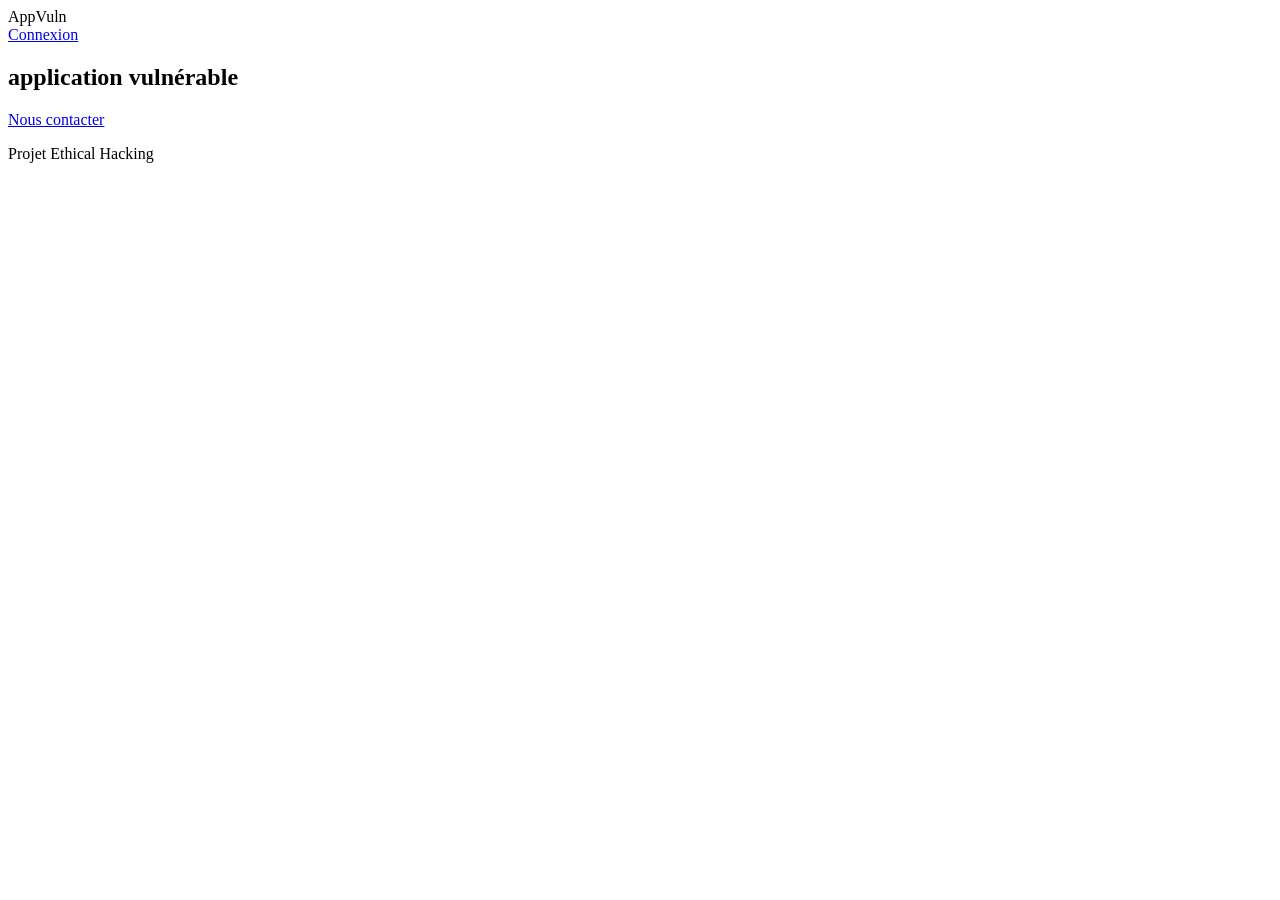
==== app-vulnerable/public/index.html @ 9e29b0c2 "site" ====
<!DOCTYPE html>
<html lang="en">
<head>
    <meta charset="UTF-8">
    <meta name="viewport" content="width=device-width, initial-scale=1.0">
    <title>Site Vulnérable</title>
    <link rel="stylesheet" href="style.css">
</head>
<body>
    <!DOCTYPE html>
<html lang="fr">

<body>

    <header>
        <div class="logo">
            AppVuln
        </div>

        <nav>
            <a href="login.html" class="btn">Connexion</a>
        </nav>
    </header>

    <main>

        <section class="hero">

            <h1>application vulnérable</h1>

            <div class="buttons">
                <a href="contact.html" class="btn secondary">Nous contacter</a>
            </div>

        </section>

        <section class="features">  

        </section>

    </main>

    <footer>
        <p>Projet Ethical Hacking</p>
    </footer>

</body>
</html>
    
</body>
</html>
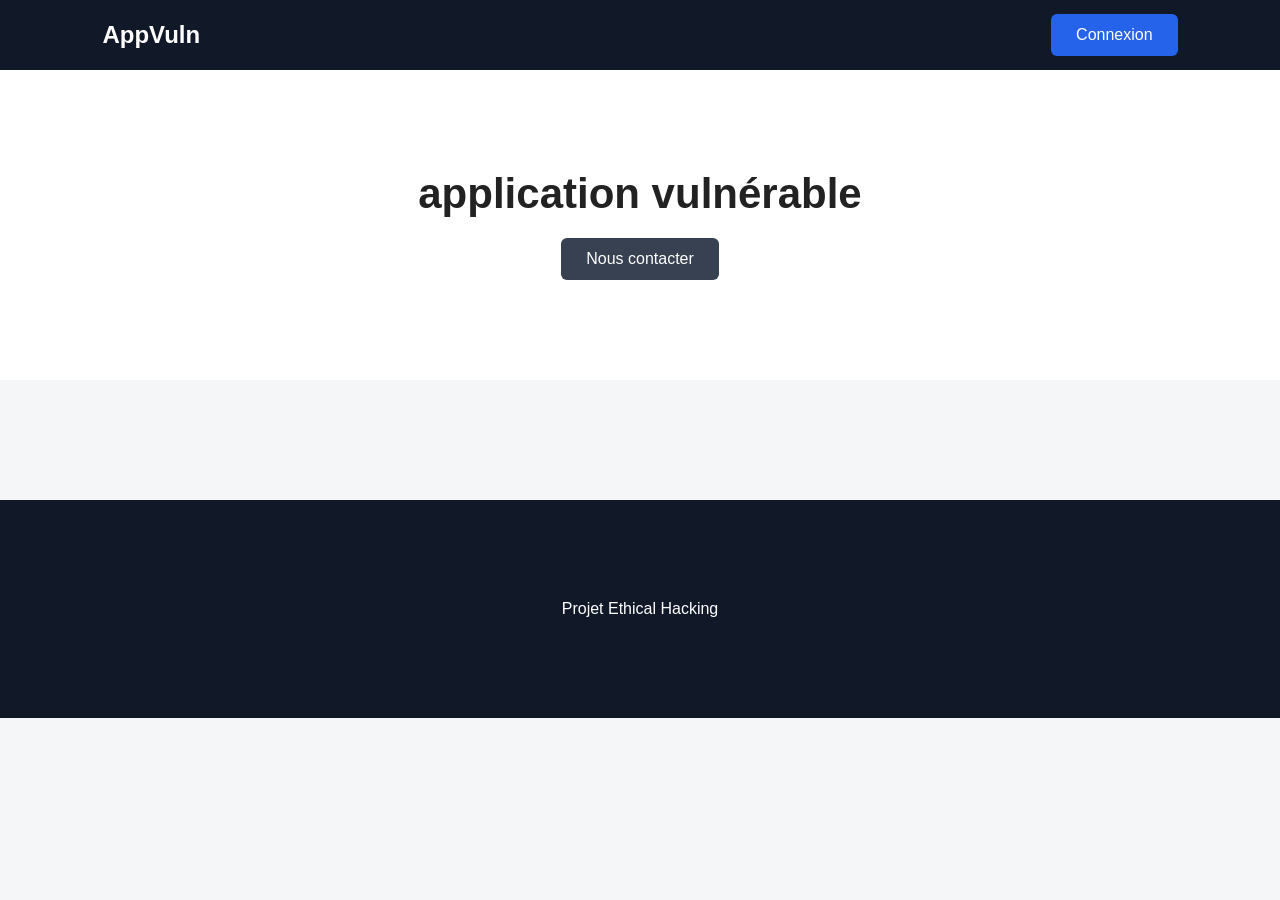
==== commit e69b7cf4: "chemin" ====
--- a/app-vulnerable/public/index.html
+++ b/app-vulnerable/public/index.html
@@ -4,7 +4,7 @@
     <meta charset="UTF-8">
     <meta name="viewport" content="width=device-width, initial-scale=1.0">
     <title>Site Vulnérable</title>
-    <link rel="stylesheet" href="style.css">
+    <link rel="stylesheet" href="assets/css/style.css">
 </head>
 <body>
     <!DOCTYPE html>
@@ -18,7 +18,7 @@
         </div>
 
         <nav>
-            <a href="login.html" class="btn">Connexion</a>
+            <a href="public/login.html" class="btn">Connexion</a>
         </nav>
     </header>
 
@@ -29,7 +29,7 @@
             <h1>application vulnérable</h1>
 
             <div class="buttons">
-                <a href="contact.html" class="btn secondary">Nous contacter</a>
+                <a href="public/contact.html" class="btn secondary">Nous contacter</a>
             </div>
 
         </section>
--- a/app-vulnerable/public/assets/css/style.css
+++ b/app-vulnerable/public/assets/css/style.css
@@ -0,0 +1,121 @@
+* {
+    margin: 0;
+    padding: 0;
+    box-sizing: border-box;
+}
+
+body {
+    font-family: Arial, sans-serif;
+    background: #f4f6f8;
+    color: #222;
+}
+
+header {
+    height: 70px;
+    background: #111827;
+    color: white;
+
+    display: flex;
+    align-items: center;
+    justify-content: space-between;
+
+    padding: 0 8%;
+}
+
+.logo {
+    font-size: 24px;
+    font-weight: bold;
+}
+
+nav {
+    display: flex;
+    gap: 30px;
+}
+
+nav a {
+    color: white;
+    text-decoration: none;
+}
+
+nav a:hover {
+    color: #60a5fa;
+}
+
+.hero {
+    text-align: center;
+    padding: 100px 20px;
+    background: white;
+}
+
+.hero h1 {
+    font-size: 42px;
+    margin-bottom: 20px;
+}
+
+.hero p {
+    font-size: 18px;
+    color: #666;
+    margin-bottom: 35px;
+}
+
+.buttons {
+    display: flex;
+    justify-content: center;
+    gap: 15px;
+}
+
+.btn {
+    display: inline-block;
+    padding: 12px 25px;
+    background: #2563eb;
+    color: white;
+    text-decoration: none;
+    border-radius: 6px;
+}
+
+.btn:hover {
+    background: #1d4ed8;
+}
+
+.secondary {
+    background: #374151;
+}
+
+.features {
+    display: flex;
+    justify-content: center;
+    gap: 30px;
+    padding: 60px 8%;
+}
+
+.card {
+    background: white;
+    width: 280px;
+    padding: 30px;
+    border-radius: 10px;
+
+    box-shadow: 0 4px 15px rgba(0, 0, 0, 0.08);
+}
+
+.card h2 {
+    margin-bottom: 15px;
+}
+
+.card p {
+    color: #666;
+}
+
+h1{
+    text-align: center;
+}
+
+.login {
+    text-align: center;
+}
+
+footer {
+    text-align: center;
+    padding: 100px;
+    background: #111827;
+    color: white;
+}
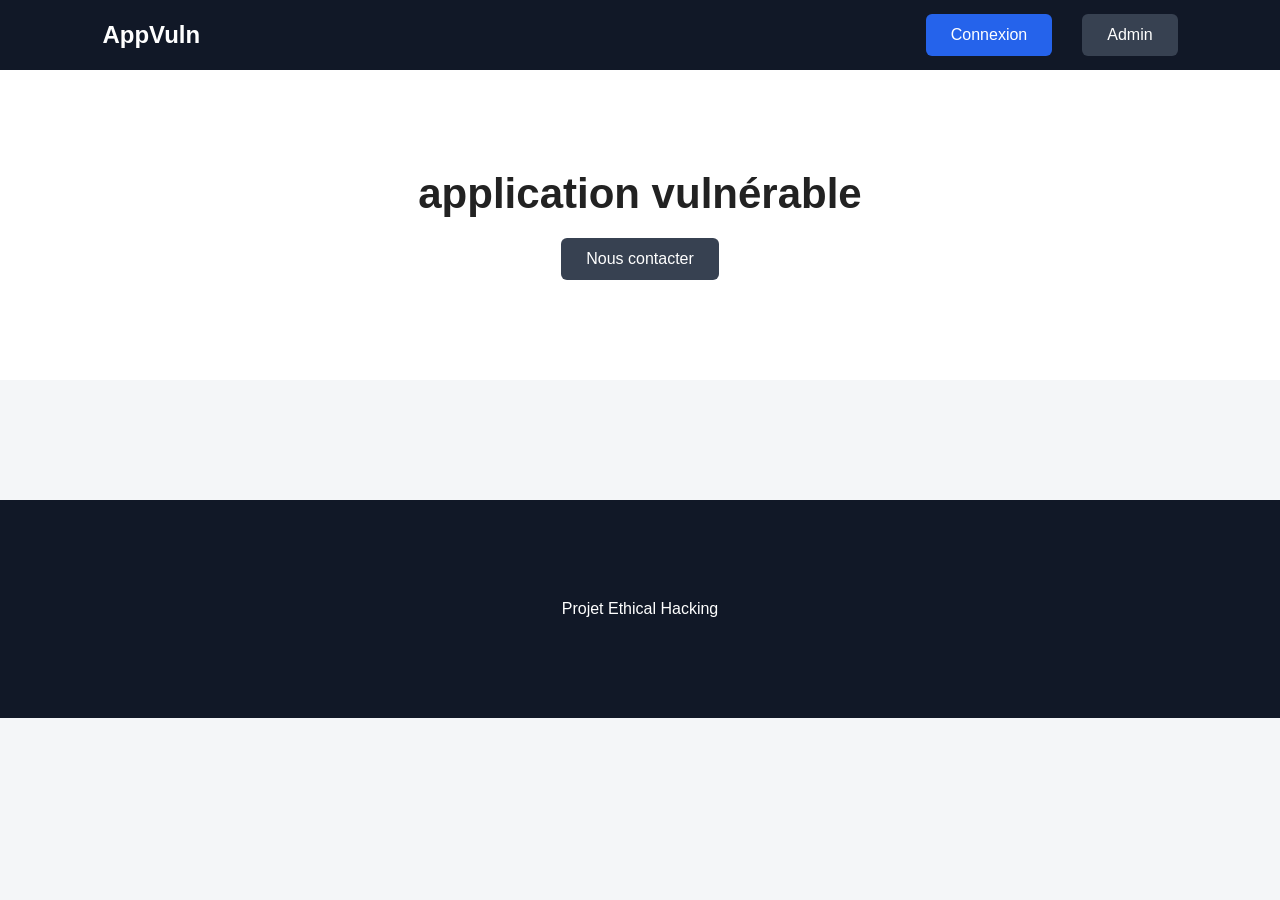
==== commit 0cbe1506: "teste najem" ====
--- a/app-vulnerable/public/index.html
+++ b/app-vulnerable/public/index.html
@@ -1,51 +1,40 @@
-<!DOCTYPE html>
+<!doctype html>
 <html lang="en">
-<head>
-    <meta charset="UTF-8">
-    <meta name="viewport" content="width=device-width, initial-scale=1.0">
+  <head>
+    <meta charset="UTF-8" />
+    <meta name="viewport" content="width=device-width, initial-scale=1.0" />
     <title>Site Vulnérable</title>
-    <link rel="stylesheet" href="assets/css/style.css">
-</head>
-<body>
-    <!DOCTYPE html>
-<html lang="fr">
+    <link rel="stylesheet" href="assets/css/style.css" />
+  </head>
+  <body>
+    <!doctype html>
+    <html lang="fr">
+      <body>
+        <header>
+          <div class="logo">AppVuln</div>
 
-<body>
+          <nav>
+      <a href="login.html" class="btn">Connexion</a>
+      <a href="../admin/messages.php" class="btn secondary">Admin</a>
+        </nav>
+        </header>
 
-    <header>
-        <div class="logo">
-            AppVuln
-        </div>
-
-        <nav>
-            <a href="public/login.html" class="btn">Connexion</a>
-        </nav>
-    </header>
-
-    <main>
-
-        <section class="hero">
-
+        <main>
+          <section class="hero">
             <h1>application vulnérable</h1>
 
             <div class="buttons">
-                <a href="public/contact.html" class="btn secondary">Nous contacter</a>
+              <a href="contact.php" class="btn secondary">Nous contacter</a>
             </div>
+          </section>
 
-        </section>
+          <section class="features"></section>
+        </main>
 
-        <section class="features">  
-
-        </section>
-
-    </main>
-
-    <footer>
-        <p>Projet Ethical Hacking</p>
-    </footer>
-
-</body>
+        <footer>
+          <p>Projet Ethical Hacking</p>
+        </footer>
+      </body>
+    </html>
+  </body>
 </html>
-    
-</body>
-</html>
--- a/app-vulnerable/public/assets/css/style.css
+++ b/app-vulnerable/public/assets/css/style.css
@@ -105,17 +105,117 @@
     color: #666;
 }
 
-h1{
-    text-align: center;
-}
-
-.login {
-    text-align: center;
-}
-
 footer {
     text-align: center;
     padding: 100px;
     background: #111827;
     color: white;
+}
+
+
+/* Page de login */
+
+.login-page {
+    min-height: 100vh;
+    display: flex;
+    justify-content: center;
+    align-items: center;
+}
+
+.login-page form {
+    width: 350px;
+    padding: 40px;
+    background: white;
+    border-radius: 15px;
+    box-shadow: 0 15px 40px rgba(0, 0, 0, 0.3);
+}
+
+.login-page h1 {
+    text-align: center;
+    margin-bottom: 30px;
+    color: #0f172a;
+}
+
+.login-page input {
+    width: 100%;
+    padding: 13px 15px;
+    margin-bottom: 18px;
+}
+
+.login-page button {
+    width: 100%;
+    padding: 13px;
+    border: none;
+    border-radius: 8px;
+    background: #2563eb;
+    color: white;
+    font-size: 16px;
+    font-weight: bold;
+    cursor: pointer;
+}
+
+.login-page a {
+    display: block;
+    margin-top: 18px;
+    text-align: center;
+    color: #2563eb;
+    text-decoration: none;
+    font-size: 14px;
+}
+
+
+/* Page d'inscription */
+
+.register-page {
+    min-height: 100vh;
+    display: flex;
+    flex-direction: column;
+    justify-content: center;
+    align-items: center;
+}
+.register-page form {
+    width: 350px;
+    padding: 35px;
+    background: white;
+    border-radius: 15px;
+    box-shadow: 0 15px 40px rgba(0, 0, 0, 0.3);
+}
+
+.register-page h1 {
+    margin-bottom: 30px;
+    color: #0f172a;
+    font-size: 32px;
+    text-align: center;
+}
+
+.register-page input {
+    width: 100%;
+    padding: 13px 15px;
+    font-size: 15px;
+    outline: none;
+}
+
+/*bouton s'inscrire*/
+.register-page button {
+    width: 100%;
+    padding: 13px;
+    margin-top: 5px;
+    border: none;
+    border-radius: 8px;
+    background: #2563eb;
+    color: white;
+    font-size: 16px;
+    font-weight: bold;
+    cursor: pointer;
+}
+
+
+/*bouton connexion*/
+.register-page a {
+    display: block;
+    margin-top: 18px;
+    text-align: center;
+    color: #2563eb;
+    text-decoration: none;
+    font-size: 14px;
 }
